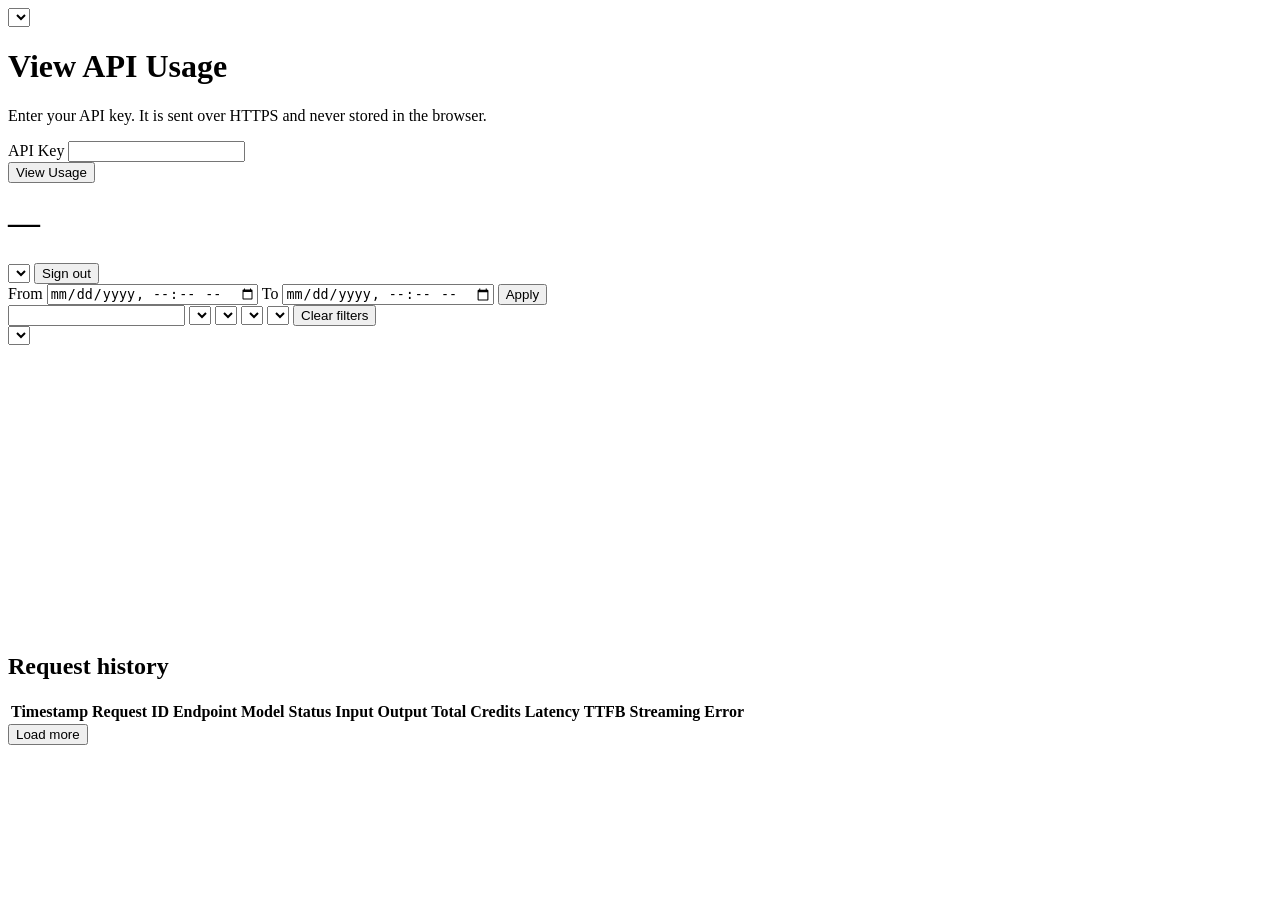
==== web/usage.html @ 7da856a7 "feat(portal): complete the self-service usage dashboard Rewrite the stashed portal UI against the lo" ====
<!DOCTYPE html>
<html lang="en">
<head>
  <meta charset="UTF-8" />
  <meta name="viewport" content="width=device-width, initial-scale=1.0" />
  <meta name="referrer" content="no-referrer" />
  <title>API Usage</title>
  <link rel="stylesheet" href="/usage/usage.css" />
</head>
<body>
  <div class="wrap">
    <div id="gate" class="gate card">
      <div class="gate-tools">
        <select id="gateLang" class="lang-select" aria-label="" data-i18n-aria-label="portal.lang"></select>
      </div>
      <h1 data-i18n="portal.title">View API Usage</h1>
      <p class="muted" data-i18n="portal.subtitle">Enter your API key. It is sent over HTTPS and never stored in the browser.</p>
      <div id="gateError" class="banner hidden" role="alert"></div>
      <label class="muted" for="gateKey" data-i18n="portal.keyLabel">API Key</label>
      <input type="password" id="gateKey" autocomplete="off" />
      <div class="gate-actions">
        <button class="primary" id="gateBtn" type="button" data-i18n="portal.view">View Usage</button>
      </div>
    </div>

    <div id="dash" class="hidden">
      <header class="header">
        <div>
          <h1 id="dashName">—</h1>
          <div class="muted mono" id="dashMasked"></div>
          <div class="meta-row">
            <span id="dashStatus" class="status-pill"></span>
            <span id="dashExpiry" class="muted"></span>
            <span id="dashReset" class="muted"></span>
          </div>
        </div>
        <div class="header-tools">
          <div id="liveState" class="live" aria-live="polite">
            <span id="liveDot" class="live-dot off"></span>
            <span id="liveLabel"></span>
          </div>
          <select id="dashLang" class="lang-select" aria-label="" data-i18n-aria-label="portal.lang"></select>
          <button type="button" id="signOutBtn" data-i18n="portal.signOut">Sign out</button>
        </div>
      </header>

      <div id="dashError" class="banner hidden" role="alert"></div>
      <div id="notice" class="notice hidden" role="status"></div>

      <section id="summaryCards" class="cards" aria-label="" data-i18n-aria-label="portal.summary"></section>

      <div class="toolbar" id="rangeBar"></div>
      <div id="customRange" class="custom-range hidden">
        <label class="muted" for="customFrom" data-i18n="portal.customFrom">From</label>
        <input type="datetime-local" id="customFrom" />
        <label class="muted" for="customTo" data-i18n="portal.customTo">To</label>
        <input type="datetime-local" id="customTo" />
        <button type="button" id="customApply" class="primary" data-i18n="portal.apply">Apply</button>
      </div>

      <div class="toolbar filters">
        <input id="filterModel" type="text" data-i18n-placeholder="portal.model" autocomplete="off" />
        <select id="filterEndpoint"></select>
        <select id="filterStatus"></select>
        <select id="filterStreaming"></select>
        <select id="filterError"></select>
        <button type="button" id="clearFilters" data-i18n="portal.clearFilters">Clear filters</button>
      </div>

      <section class="chart-panel card">
        <div class="chart-head">
          <select id="metricSel"></select>
          <span id="chartMeta" class="muted"></span>
        </div>
        <svg class="chart" id="chart" viewBox="0 0 800 180" preserveAspectRatio="none" role="img"></svg>
      </section>

      <section class="history">
        <h2 data-i18n="portal.historyTitle">Request history</h2>
        <div class="table-wrap">
          <table>
            <thead>
              <tr>
                <th data-i18n="portal.col.time">Timestamp</th>
                <th data-i18n="portal.col.request">Request ID</th>
                <th data-i18n="portal.col.endpoint">Endpoint</th>
                <th data-i18n="portal.col.model">Model</th>
                <th data-i18n="portal.col.status">Status</th>
                <th data-i18n="portal.col.in">Input</th>
                <th data-i18n="portal.col.out">Output</th>
                <th data-i18n="portal.col.total">Total</th>
                <th data-i18n="portal.col.credits">Credits</th>
                <th data-i18n="portal.col.latency">Latency</th>
                <th data-i18n="portal.col.ttfb">TTFB</th>
                <th data-i18n="portal.col.stream">Streaming</th>
                <th data-i18n="portal.col.error">Error</th>
              </tr>
            </thead>
            <tbody id="eventRows"></tbody>
          </table>
        </div>
        <div class="toolbar">
          <button type="button" id="loadMore" class="hidden" data-i18n="portal.loadMore">Load more</button>
        </div>
      </section>
    </div>
  </div>
  <script src="/usage/usage.js"></script>
</body>
</html>
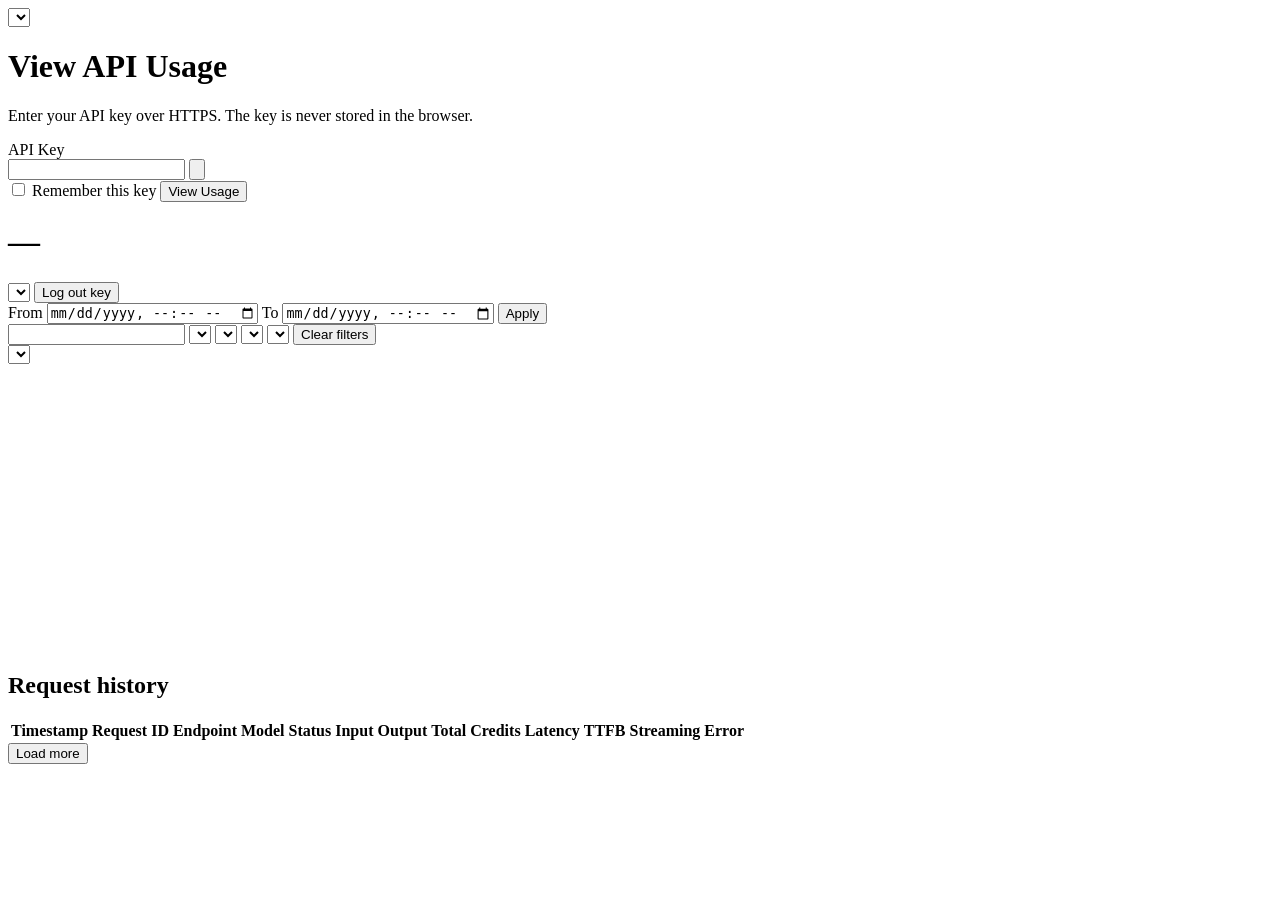
==== commit ecb82c7a: "feat(apikey): add bulk key creation and portal remember-session Admins can issue up to 100 keys in o" ====
--- a/web/usage.html
+++ b/web/usage.html
@@ -5,27 +5,39 @@
   <meta name="viewport" content="width=device-width, initial-scale=1.0" />
   <meta name="referrer" content="no-referrer" />
   <title>API Usage</title>
-  <link rel="stylesheet" href="/usage/usage.css" />
+  <link rel="stylesheet" href="/usage/usage.css?v=20260818e" />
 </head>
 <body>
-  <div class="wrap">
-    <div id="gate" class="gate card">
-      <div class="gate-tools">
-        <select id="gateLang" class="lang-select" aria-label="" data-i18n-aria-label="portal.lang"></select>
+  <div id="gate" class="gate-screen">
+    <header class="portal-topbar">
+      <select id="gateLang" class="lang-select" aria-label="" data-i18n-aria-label="portal.lang"></select>
+    </header>
+    <main class="gate-main">
+      <div class="gate-card">
+        <h1 data-i18n="portal.title">View API Usage</h1>
+        <p class="lede" data-i18n="portal.subtitle">Enter your API key over HTTPS. The key is never stored in the browser.</p>
+        <div id="gateError" class="banner hidden" role="alert"></div>
+        <label class="field-label" for="gateKey" data-i18n="portal.keyLabel">API Key</label>
+        <div class="input-affix">
+          <input type="password" id="gateKey" autocomplete="off" spellcheck="false" data-i18n-placeholder="portal.keyPlaceholder" />
+          <button type="button" class="affix-btn" id="gateKeyToggle" aria-label="" data-i18n-aria-label="portal.showKey" data-shown="false">
+            <svg class="ico-eye" viewBox="0 0 24 24" aria-hidden="true"><path fill="currentColor" d="M12 5c5.2 0 9.3 3.4 10.6 7-1.3 3.6-5.4 7-10.6 7S2.7 15.6 1.4 12C2.7 8.4 6.8 5 12 5zm0 2C8.1 7 4.9 9.3 3.6 12 4.9 14.7 8.1 17 12 17s7.1-2.3 8.4-5C19.1 9.3 15.9 7 12 7zm0 2.2a2.8 2.8 0 1 1 0 5.6 2.8 2.8 0 0 1 0-5.6z"/></svg>
+          </button>
+        </div>
+        <label class="remember-row" for="gateRemember">
+          <input type="checkbox" id="gateRemember" />
+          <span class="remember-box" aria-hidden="true"></span>
+          <span class="remember-label" data-i18n="portal.remember">Remember this key</span>
+        </label>
+        <button class="primary gate-submit" id="gateBtn" type="button" data-i18n="portal.view">View Usage</button>
       </div>
-      <h1 data-i18n="portal.title">View API Usage</h1>
-      <p class="muted" data-i18n="portal.subtitle">Enter your API key. It is sent over HTTPS and never stored in the browser.</p>
-      <div id="gateError" class="banner hidden" role="alert"></div>
-      <label class="muted" for="gateKey" data-i18n="portal.keyLabel">API Key</label>
-      <input type="password" id="gateKey" autocomplete="off" />
-      <div class="gate-actions">
-        <button class="primary" id="gateBtn" type="button" data-i18n="portal.view">View Usage</button>
-      </div>
-    </div>
+    </main>
+  </div>
 
-    <div id="dash" class="hidden">
+  <div id="dash" class="dash-screen hidden">
+    <div class="wrap">
       <header class="header">
-        <div>
+        <div class="header-copy">
           <h1 id="dashName">—</h1>
           <div class="muted mono" id="dashMasked"></div>
           <div class="meta-row">
@@ -40,7 +52,7 @@
             <span id="liveLabel"></span>
           </div>
           <select id="dashLang" class="lang-select" aria-label="" data-i18n-aria-label="portal.lang"></select>
-          <button type="button" id="signOutBtn" data-i18n="portal.signOut">Sign out</button>
+          <button type="button" id="signOutBtn" class="signout" data-i18n="portal.signOut">Log out key</button>
         </div>
       </header>
 
@@ -49,7 +61,7 @@
 
       <section id="summaryCards" class="cards" aria-label="" data-i18n-aria-label="portal.summary"></section>
 
-      <div class="toolbar" id="rangeBar"></div>
+      <div class="toolbar range-bar" id="rangeBar"></div>
       <div id="customRange" class="custom-range hidden">
         <label class="muted" for="customFrom" data-i18n="portal.customFrom">From</label>
         <input type="datetime-local" id="customFrom" />
@@ -99,12 +111,12 @@
             <tbody id="eventRows"></tbody>
           </table>
         </div>
-        <div class="toolbar">
+        <div class="toolbar history-more">
           <button type="button" id="loadMore" class="hidden" data-i18n="portal.loadMore">Load more</button>
         </div>
       </section>
     </div>
   </div>
-  <script src="/usage/usage.js"></script>
+  <script src="/usage/usage.js?v=20260818e"></script>
 </body>
 </html>
